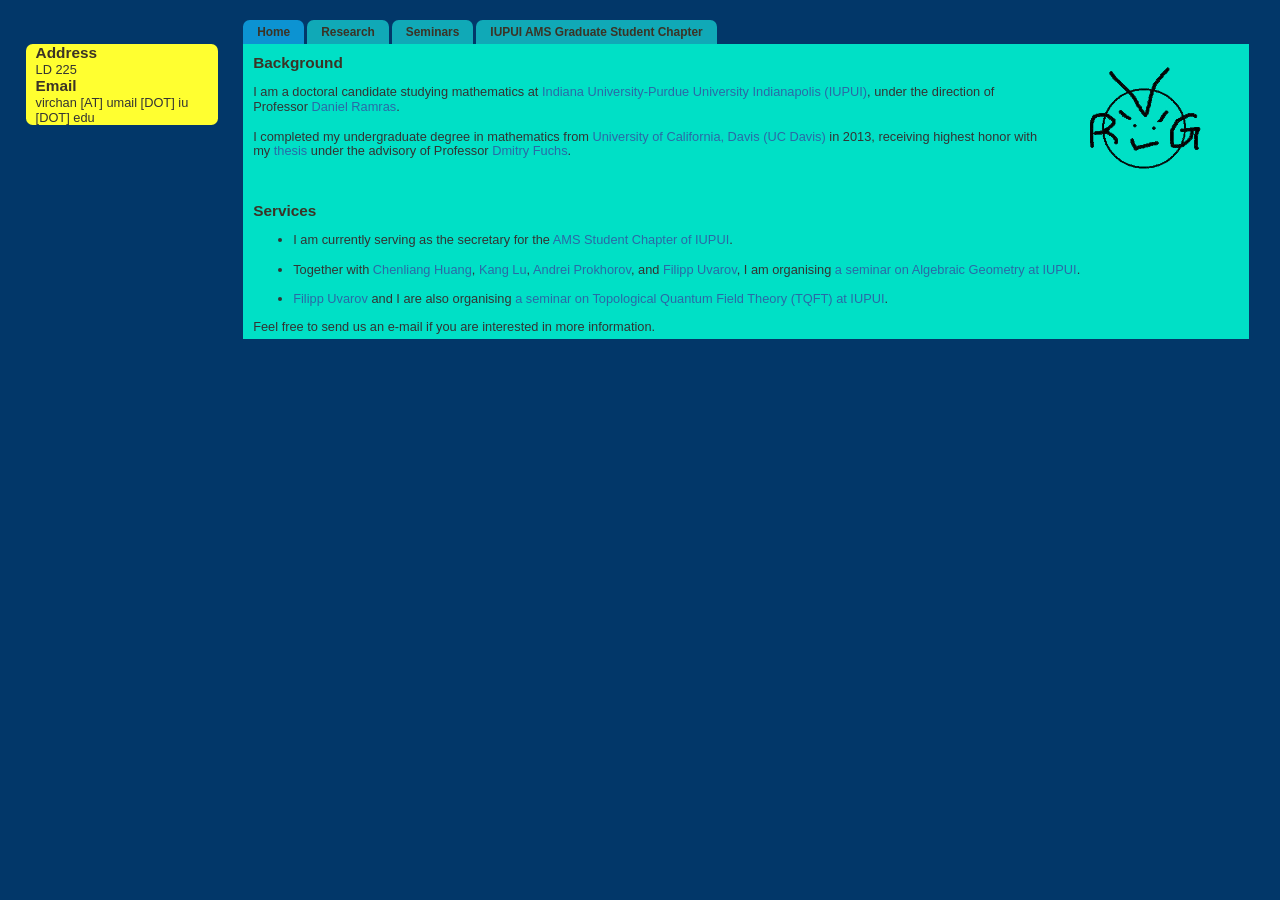
==== index.html @ d1777815 "Add files via upload" ====
<!DOCTYPE html PUBLIC "-//W3C//DTD XHTML 1.0 Transitional//EN" "http://www.w3.org/TR/xhtml1/DTD/xhtml1-transitional.dtd">
<html xmlns="http://www.w3.org/1999/xhtml"><head><meta http-equiv="Content-Type" content="text/html; charset=windows-1252">
    <title>Virgil Chan (IUPUI)</title>
    <meta name="viewport" content="width=device-width, initial-scale=1">
    <link rel="stylesheet" media="(max-width: 640px)" href="./index_files/main-640px.css">
    <link rel="stylesheet" media="(min-width: 640px)" href="./index_files/main.css">
    
    <script async="" src="https://www.google-analytics.com/analytics.js"></script><script>
        (function(i,s,o,g,r,a,m){i['GoogleAnalyticsObject']=r;i[r]=i[r]||function(){
            (i[r].q=i[r].q||[]).push(arguments)},i[r].l=1*new Date();a=s.createElement(o),
            m=s.getElementsByTagName(o)[0];a.async=1;a.src=g;m.parentNode.insertBefore(a,m)
            })(window,document,'script','//www.google-analytics.com/analytics.js','ga');
        ga('create', 'UA-64908576-1', 'auto');
        ga('send', 'pageview');
    </script>

    
</head>
<body>

<div class="NavBar">
<ul>
    <li id="current"><a href="https://virchan.github.io/index.html"><strong>Home</strong></a></li>
    <li><a href="https://virchan.github.io/research.html"><strong>Research</strong></a></li>
    <li><a href="https://virchan.github.io/seminars.html"><strong>Seminars</strong></a></li>
    <li><a href="https://sites.google.com/view/ams-iupui"><strong>IUPUI AMS Graduate Student Chapter</strong></a></li>
</ul>
</div>

<div class="ContactFrame">
<h1>Address</h1><p>LD 225</p>
<!--<h1>Phone</h1><p></p> -->
<h1>Email</h1><p>virchan [AT] umail [DOT] iu [DOT] edu </p>
</div>

<div class="MainFrame">
<div class="Home">
<img id="Me" title="Sup" src="./index_files/mon.png" width="20%">
<h1>Background</h1><p>I am a doctoral candidate studying mathematics at <a href="http://www.iupui.edu/
" target="_blank" style="text-decoration: none">Indiana University-Purdue University Indianapolis (IUPUI)</a>, under the direction of Professor <a href="http://science.iupui.edu/ppgenmathramras-daniel" target="_blank" style="text-decoration: none">Daniel Ramras</a>.
<br> <br>
I completed my undergraduate degree in mathematics from <a href="https://www.ucdavis.edu/" target="_blank" style="text-decoration: none">University of California, Davis (UC Davis)</a> in 2013, receiving highest honor with my <a href="http://arxiv.org/abs/1303.3959" target="_blank" style="text-decoration: none">thesis</a> under the advisory of Professor <a href="https://www.math.ucdavis.edu/research/profiles/?fac_id=fuchs" target="_blank" style="text-decoration: none">Dmitry Fuchs</a>.
</p>

<br><br>
<h1>Services</h1>
<ul>
<li>I am currently serving as the secretary for the <a href="https://sites.google.com/view/ams-iupui" target="_blank" style="text-decoration: none">AMS Student Chapter of IUPUI</a>. </li>
<br>
<li>Together with <a href="https://math.iupui.edu/ppgenmathhuang-chenliang" style="text-decoration: none">Chenliang Huang</a>, <a href="https://math.iupui.edu/ppgenmathlu-kang" style="text-decoration: none"> Kang Lu</a>,
<a href="https://math.iupui.edu/people/ppgenmathprokhorov-andrei" style="text-decoration: none">Andrei Prokhorov</a>, and <a href="https://math.iupui.edu/ppgenmathuvarov-filipp" style="text-decoration: none">Filipp Uvarov</a>, I am organising <a href="https://virchan.github.io/seminar_iupui_srags.html" style="text-decoration: none">a seminar on Algebraic Geometry at IUPUI</a>.</li>
<br>
<li><a href="https://math.iupui.edu/ppgenmathuvarov-filipp" style="text-decoration: none">Filipp Uvarov</a> and I are also organising <a href="https://virchan.github.io/seminar_iupui_srtqft.html" style="text-decoration: none">a seminar on Topological Quantum Field Theory (TQFT) at IUPUI</a>.</li>
</ul>

Feel free to send us an e-mail if you are interested in more information. 
</div>
</div>


</body></html>
---- index_files/main-640px.css ----
body 
{
    font-family: Arial,sans-serif;
	color: #333333;
	line-height: 1.166;	
	margin: 0px;
	padding: 0px;
	background: #4F4335 fixed;
}

/* Headings */

h1{
 font: bold 120% Arial,sans-serif;
 color: #3B3326;
 margin: 0px;
 padding: 0px;
}

h2{
 font: bold 100% Arial,sans-serif;
 color: #3B3326;
 margin: 0px 0px 0px 0px;
 padding: 0px;
}

h3{
 font: bold 100% Arial,sans-serif;
 color: #3B3326;
 margin: 0px;
 padding: 0px;
}

h4{
 font: 100% Arial,sans-serif;
 color: #2A69A6;
 margin: 0px;
 padding: 0px;
}

h5{
 font: 100% Arial,sans-serif;
 color: #2A69A6;
 margin: 0px;
 padding: 0px;
}

/* Page Elements */

.NavBar
{
    float:left;
    width:98%;
    background:#4F4335;
    font-size:93%;
    line-height:normal;
    position:absolute;
    top:20px;
    left: 0px;
}

.ContactFrame
{
/*    width:100%;
    background-color: #7E9158;
    border-radius: 5pt;
    font: small Verdana,sans-serif;
    font-size:80%;
    position: absolute;
    bottom:0;
    left:2%;*/
    display: none;

}

.MainFrame
{
    position:absolute;
    top: 44px;
    left: 0px;
    width: 98%;
    background-color: #A39A89;

}


.Papers, .Teaching, .Reading, .Home, .Goals, .CourseInfo, .Toolkit, .Lecture, .Homework, .Quizzes, .Exams, .Pictures, .Seminar, .Workshop
{
    padding: 10px 4px 4px 10px;
    font-size:80%;
    float:left;
}

.Seminar, .Teaching, .Reading, .Papers, .Workshop
{
    width:99%;
}

/* Tabs' Rules */

.NavBar ul 
{
    margin:0;
    padding:0;
    list-style:none;
}
    
.NavBar li 
{
    float:left;
    margin:0px;
    padding:0;
}

.NavBar a 
{
    display:block;
    padding: 5px 14px;
    border-top-left-radius:5pt;
    border-top-right-radius:5pt;
    text-decoration: none;
    color: #3B3326;
    font-size:80%;
    margin-right:3px;
    background:#726C60;
}

#current a
{
    background:#A39A89;
    border-top-left-radius:5pt;
    border-top-right-radius:5pt;
}
    
/* Paragraph Rules */

.Papers p, .Teaching p, .ContactFrame p
{
    margin: 0px;
}

.Seminar p
{
    margin:1px 0px 0px 0px;
}

.Workshop p
{
    margin:1px 0px 0px 0px;
}

.ContactFrame p, .ContactFrame h1
{
    margin-left:10px;
}

.Papers table p
{
    margin-left: 0px;
}

.MainFrame img
{
    float:right;
    margin-left:4px;
    margin-right:4px;
}

/* Anchor Rules */

a:hover
{
    color:#0062A0;
}

a
{
    color: #2A69A6;
    text-decoration:none;
}

/* Table Rules */

table 
{
    background-color: #7E9158;
    border: 1px solid #4F4335;
    empty-cells:show;
    font-size:100%;
    margin:20px;
    padding: 4px;
    text-align: left;
    color: #3B3326;
}

table thead th
{
    border:0px;
    border-bottom:1px solid #4F4335;
    color: #3B3326;
    font-size:90%;
    padding: 3px 3px;
    text-align: left;
}

table tbody tr:nth-child(even)
{
    background-color: #A39A89;
}

table tbody tr:nth-child(odd)
{
    background-color: #CECCCB;
}

table tbody td
{
    padding: 2px;
    border: 0;
}

table tbody tr:nth-child(odd) a
{
    color: #2A69A6;
    text-decoration:none;
}


table tbody tr:nth-child(even) a
{
    color: #3B4728;
    text-decoration:none;
}

tr:nth-child(odd):hover a
{
    color:#0062A0;
}

tr:nth-child(even):hover a
{
    color:#0062A0;
}

/* Goals List Rules */

li.undone
{
    list-style-image:url("Unchecked.png");
}

li.done
{
    list-style-image:url("checked.png");
}
---- index_files/main.css ----
﻿body 
{
    font-family: Arial,sans-serif;
	color: #333333;
	line-height: 1.166;	
	margin: 0px;
	padding: 0px;
	background: #023769 fixed;
}

/* Headings */

h1{
 font: bold 120% Arial,sans-serif;
 color: #3B3326;
 margin: 0px;
 padding: 0px;
}

h2{
 font: bold 100% Arial,sans-serif;
 color: #3B3326;
 margin: 0px 0px 0px 0px;
 padding: 0px;
}

h3{
 font: bold 100% Arial,sans-serif;
 color: #3B3326;
 margin: 0px;
 padding: 0px;
}

h4{
 font: 100% Arial,sans-serif;
 color: #2A69A6;
 margin: 0px;
 padding: 0px;
}

h5{
 font: 100% Arial,sans-serif;
 color: #2A69A6;
 margin: 0px;
 padding: 0px;
}

/* Page Elements */

.NavBar
{
    float:left;
    width:80.5%;
    background:#023769;
    font-size:93%;
    line-height:normal;
    position:absolute;
    top:20px;
    left: 19%;
}

.ContactFrame
{
    position: fixed;
    left:2%;
    width:15%;
    top:44px;
    background-color: #FFFF30;
    border-radius: 5pt;
    font: small Verdana,sans-serif;
    font-size:80%;
}

.MainFrame
{
    position:absolute;
    top: 44px;
    left: 19%;
    right: 2%;
    width: 78.6%;
    background-color: #00E0C6;
}


.Papers, .Teaching, .Reading, .Home, .Goals, .CourseInfo, .Toolkit, .Lecture, .Homework, .Quizzes, .Exams, .Pictures, .Seminar, .Workshop
{
    padding: 10px 4px 4px 10px;
    font-size:80%;
    float:left;
}

.Seminar, .Teaching, .Reading, .Papers, .Workshop
{
    width:99%;
}

/* Tabs' Rules */

.NavBar ul 
{
    margin:0;
    padding:0;
    list-style:none;
}
    
.NavBar li 
{
    float:left;
    margin:0px;
    padding:0;
}

.NavBar a 
{
    display:block;
    padding: 5px 14px;
    border-top-left-radius:5pt;
    border-top-right-radius:5pt;
    text-decoration: none;
    color: #3B3326;
    font-size:80%;
    margin-right:3px;
    background:#10A9B7;
}

#current a
{
    background:#0C93D2;
    border-top-left-radius:5pt;
    border-top-right-radius:5pt;
}
    
/* Paragraph Rules */

.Papers p, .Teaching p, .ContactFrame p
{
    margin: 0px;
}

.Seminar p
{
    margin:1px 0px 0px 0px;
}

.Workshop p
{
    margin:1px 0px 0px 0px;
}

.ContactFrame p, .ContactFrame h1
{
    margin-left:10px;
}

.Papers table p
{
    margin-left: 0px;
}

.MainFrame img
{
    float:right;
    margin-left:4px;
    margin-right:4px;
}

/* Anchor Rules */

a:hover
{
    color:#0062A0;
}

a
{
    color: #2A69A6;
    text-decoration:none;
}

/* Table Rules */

table 
{
    background-color: #7E9158;
    border: 1px solid #4F4335;
    empty-cells:show;
    font-size:100%;
    margin:20px 0 20px 0;
    padding: 4px;
    text-align: left;
    width:98%;
    color: #3B3326;
}

table thead th
{
    border:0px;
    border-bottom:1px solid #4F4335;
    color: #3B3326;
    font-size:90%;
    padding: 3px 3px;
    text-align: left;
}

table tbody tr:nth-child(even)
{
    background-color: #A39A89;
}

table tbody tr:nth-child(odd)
{
    background-color: #CECCCB;
}

table tbody td
{
    padding: 2px;
    border: 0;
}

table tbody tr:nth-child(odd) a
{
    color: #2A69A6;
    text-decoration:none;
}


table tbody tr:nth-child(even) a
{
    color: #3B4728;
    text-decoration:none;
}

tr:nth-child(odd):hover a
{
    color:#0062A0;
}

tr:nth-child(even):hover a
{
    color:#0062A0;
}

/* Goals List Rules */

li.undone
{
    list-style-image:url("Unchecked.png");
}

li.done
{
    list-style-image:url("checked.png");
}
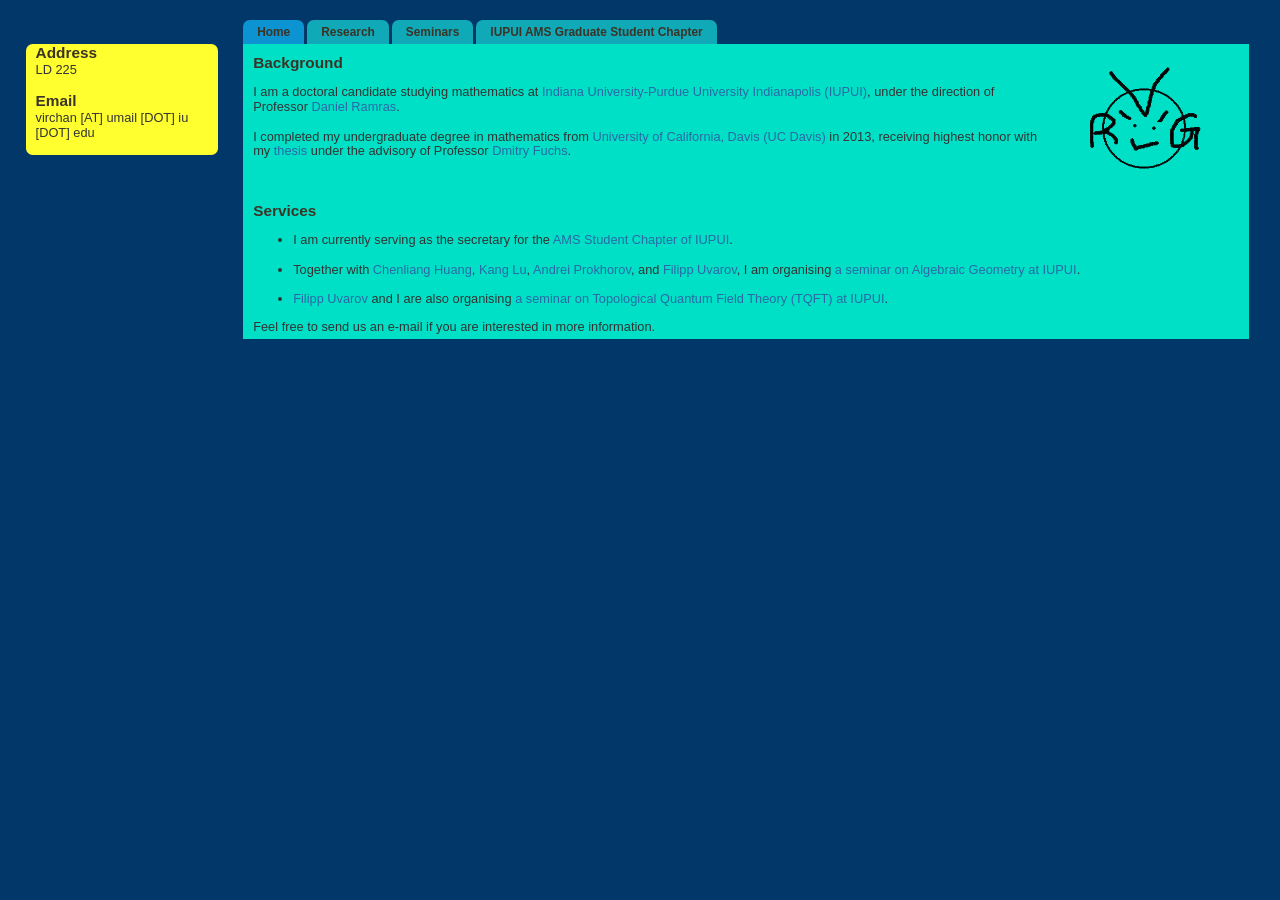
==== commit c257d295: "Add files via upload" ====
--- a/index.html
+++ b/index.html
@@ -30,7 +30,9 @@
 <div class="ContactFrame">
 <h1>Address</h1><p>LD 225</p>
 <!--<h1>Phone</h1><p></p> -->
+<br>
 <h1>Email</h1><p>virchan [AT] umail [DOT] iu [DOT] edu </p>
+<br>
 </div>
 
 <div class="MainFrame">
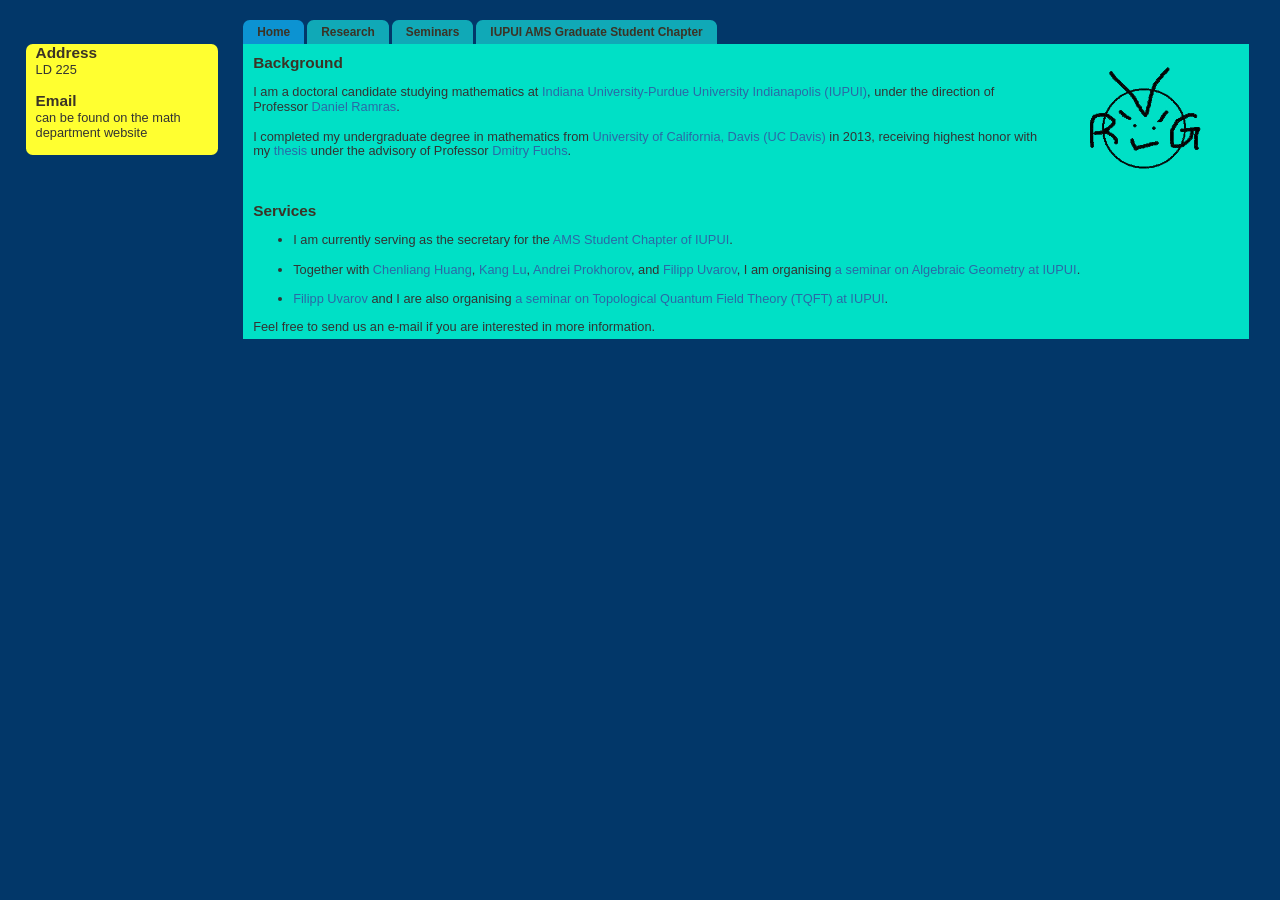
==== commit 114b3fd0: "Add files via upload" ====
--- a/index.html
+++ b/index.html
@@ -31,7 +31,7 @@
 <h1>Address</h1><p>LD 225</p>
 <!--<h1>Phone</h1><p></p> -->
 <br>
-<h1>Email</h1><p>virchan [AT] umail [DOT] iu [DOT] edu </p>
+<h1>Email</h1><p>can be found on the math department website </p>
 <br>
 </div>
 
--- a/index_files/main-640px.css
+++ b/index_files/main-640px.css
@@ -1,11 +1,11 @@
-body 
+﻿body 
 {
     font-family: Arial,sans-serif;
 	color: #333333;
 	line-height: 1.166;	
 	margin: 0px;
 	padding: 0px;
-	background: #4F4335 fixed;
+	background: #023769 fixed;
 }
 
 /* Headings */
@@ -50,37 +50,35 @@
 .NavBar
 {
     float:left;
-    width:98%;
-    background:#4F4335;
+    width:80.5%;
+    background:#023769;
     font-size:93%;
     line-height:normal;
     position:absolute;
     top:20px;
-    left: 0px;
+    left: 19%;
 }
 
 .ContactFrame
 {
-/*    width:100%;
-    background-color: #7E9158;
+    position: fixed;
+    left:2%;
+    width:15%;
+    top:44px;
+    background-color: #FFFF30;
     border-radius: 5pt;
     font: small Verdana,sans-serif;
     font-size:80%;
-    position: absolute;
-    bottom:0;
-    left:2%;*/
-    display: none;
-
 }
 
 .MainFrame
 {
     position:absolute;
     top: 44px;
-    left: 0px;
-    width: 98%;
-    background-color: #A39A89;
-
+    left: 19%;
+    right: 2%;
+    width: 78.6%;
+    background-color: #00E0C6;
 }
 
 
@@ -122,12 +120,12 @@
     color: #3B3326;
     font-size:80%;
     margin-right:3px;
-    background:#726C60;
+    background:#10A9B7;
 }
 
 #current a
 {
-    background:#A39A89;
+    background:#0C93D2;
     border-top-left-radius:5pt;
     border-top-right-radius:5pt;
 }
@@ -187,9 +185,10 @@
     border: 1px solid #4F4335;
     empty-cells:show;
     font-size:100%;
-    margin:20px;
+    margin:20px 0 20px 0;
     padding: 4px;
     text-align: left;
+    width:98%;
     color: #3B3326;
 }
 
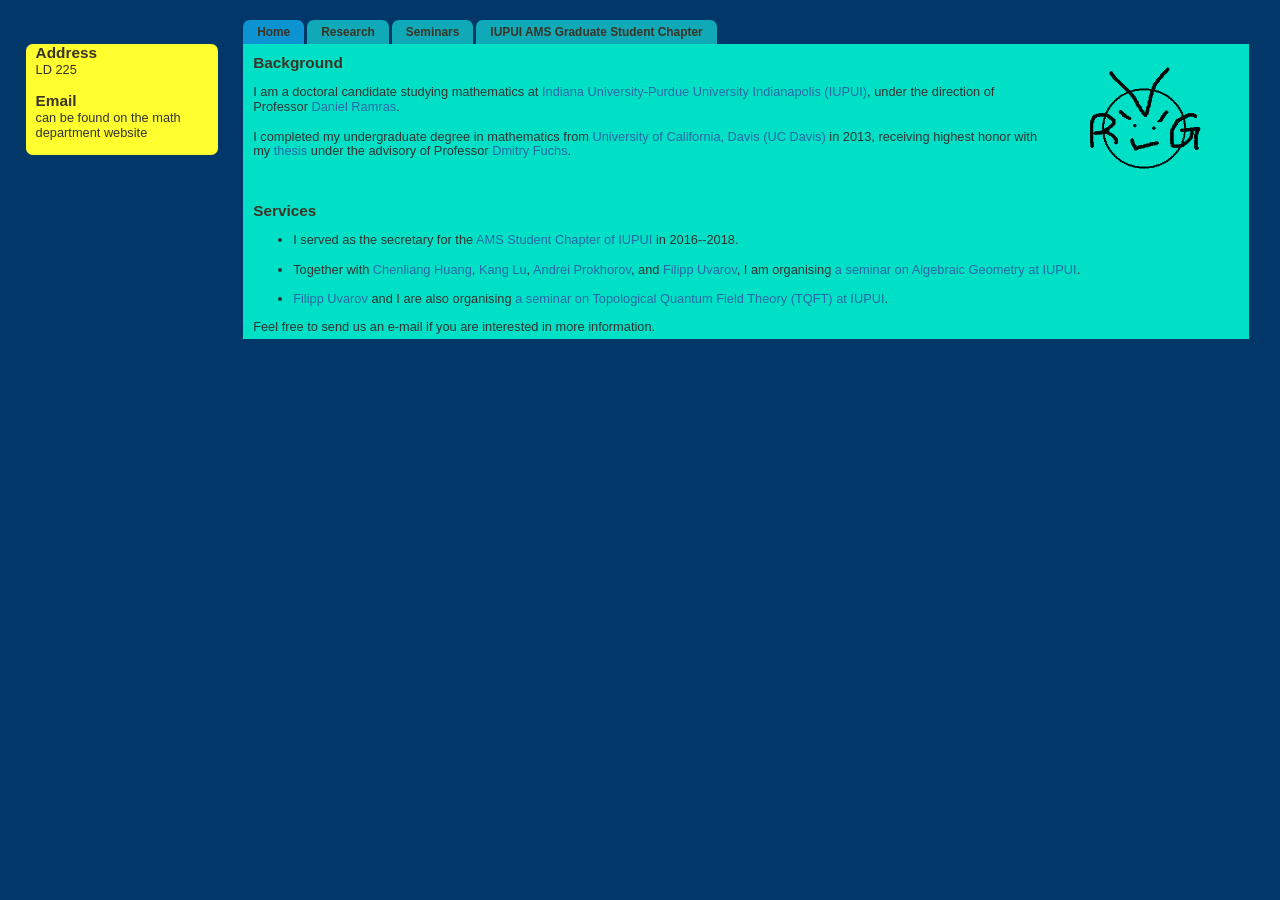
==== commit ee03368f: "Add files via upload" ====
--- a/index.html
+++ b/index.html
@@ -47,7 +47,7 @@
 <br><br>
 <h1>Services</h1>
 <ul>
-<li>I am currently serving as the secretary for the <a href="https://sites.google.com/view/ams-iupui" target="_blank" style="text-decoration: none">AMS Student Chapter of IUPUI</a>. </li>
+<li>I served as the secretary for the <a href="https://sites.google.com/view/ams-iupui" target="_blank" style="text-decoration: none">AMS Student Chapter of IUPUI</a> in 2016--2018. </li>
 <br>
 <li>Together with <a href="https://math.iupui.edu/ppgenmathhuang-chenliang" style="text-decoration: none">Chenliang Huang</a>, <a href="https://math.iupui.edu/ppgenmathlu-kang" style="text-decoration: none"> Kang Lu</a>,
 <a href="https://math.iupui.edu/people/ppgenmathprokhorov-andrei" style="text-decoration: none">Andrei Prokhorov</a>, and <a href="https://math.iupui.edu/ppgenmathuvarov-filipp" style="text-decoration: none">Filipp Uvarov</a>, I am organising <a href="https://virchan.github.io/seminar_iupui_srags.html" style="text-decoration: none">a seminar on Algebraic Geometry at IUPUI</a>.</li>
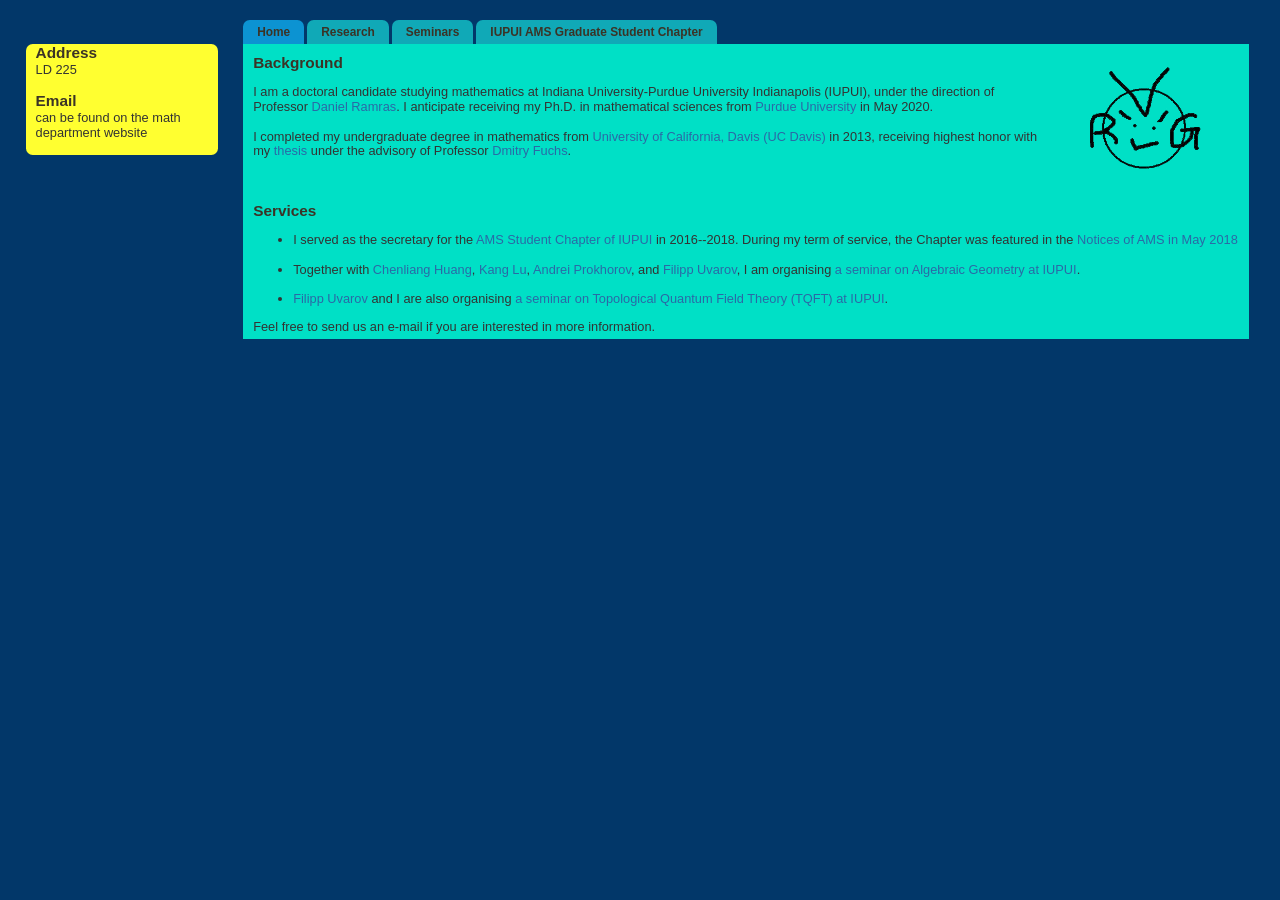
==== commit 4890ff49: "Add files via upload" ====
--- a/index.html
+++ b/index.html
@@ -38,8 +38,7 @@
 <div class="MainFrame">
 <div class="Home">
 <img id="Me" title="Sup" src="./index_files/mon.png" width="20%">
-<h1>Background</h1><p>I am a doctoral candidate studying mathematics at <a href="http://www.iupui.edu/
-" target="_blank" style="text-decoration: none">Indiana University-Purdue University Indianapolis (IUPUI)</a>, under the direction of Professor <a href="http://science.iupui.edu/ppgenmathramras-daniel" target="_blank" style="text-decoration: none">Daniel Ramras</a>.
+<h1>Background</h1><p>I am a doctoral candidate studying mathematics at Indiana University-Purdue University Indianapolis (IUPUI), under the direction of Professor <a href="http://science.iupui.edu/ppgenmathramras-daniel" target="_blank" style="text-decoration: none">Daniel Ramras</a>.  I anticipate receiving my Ph.D. in mathematical sciences from <a href="https://www.purdue.edu/" target="_blank" style="text-decoration: none">Purdue University</a> in May 2020. 
 <br> <br>
 I completed my undergraduate degree in mathematics from <a href="https://www.ucdavis.edu/" target="_blank" style="text-decoration: none">University of California, Davis (UC Davis)</a> in 2013, receiving highest honor with my <a href="http://arxiv.org/abs/1303.3959" target="_blank" style="text-decoration: none">thesis</a> under the advisory of Professor <a href="https://www.math.ucdavis.edu/research/profiles/?fac_id=fuchs" target="_blank" style="text-decoration: none">Dmitry Fuchs</a>.
 </p>
@@ -47,7 +46,7 @@
 <br><br>
 <h1>Services</h1>
 <ul>
-<li>I served as the secretary for the <a href="https://sites.google.com/view/ams-iupui" target="_blank" style="text-decoration: none">AMS Student Chapter of IUPUI</a> in 2016--2018. </li>
+<li>I served as the secretary for the <a href="https://sites.google.com/view/ams-iupui" target="_blank" style="text-decoration: none">AMS Student Chapter of IUPUI</a> in 2016--2018. During my term of service, the Chapter was featured in the <a href="https://www.ams.org/journals/notices/201805/rnoti-p538.pdf" target="_blank" style="text-decoration: none">Notices of AMS in May 2018</a></li>
 <br>
 <li>Together with <a href="https://math.iupui.edu/ppgenmathhuang-chenliang" style="text-decoration: none">Chenliang Huang</a>, <a href="https://math.iupui.edu/ppgenmathlu-kang" style="text-decoration: none"> Kang Lu</a>,
 <a href="https://math.iupui.edu/people/ppgenmathprokhorov-andrei" style="text-decoration: none">Andrei Prokhorov</a>, and <a href="https://math.iupui.edu/ppgenmathuvarov-filipp" style="text-decoration: none">Filipp Uvarov</a>, I am organising <a href="https://virchan.github.io/seminar_iupui_srags.html" style="text-decoration: none">a seminar on Algebraic Geometry at IUPUI</a>.</li>
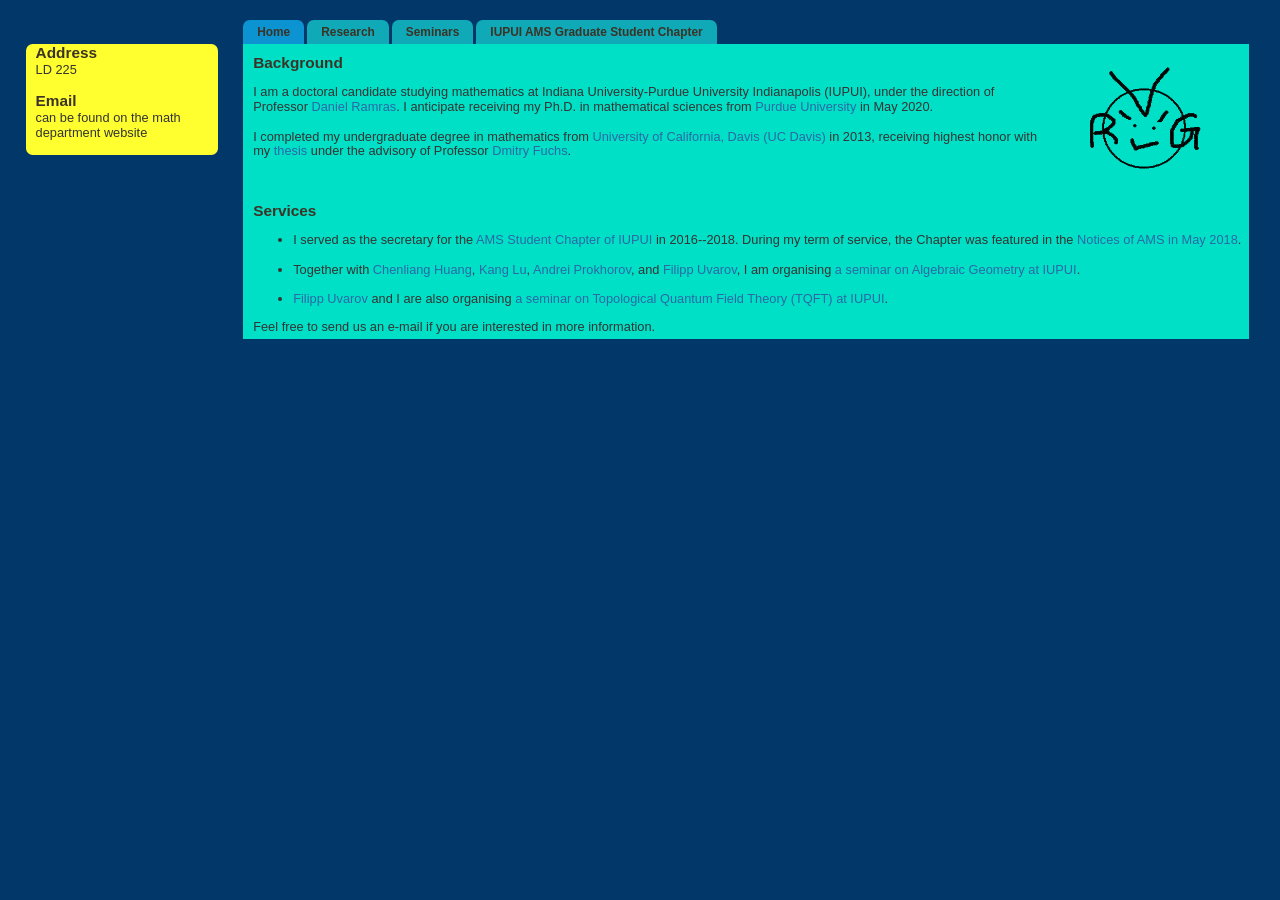
==== commit da892190: "Add files via upload" ====
--- a/index.html
+++ b/index.html
@@ -46,7 +46,7 @@
 <br><br>
 <h1>Services</h1>
 <ul>
-<li>I served as the secretary for the <a href="https://sites.google.com/view/ams-iupui" target="_blank" style="text-decoration: none">AMS Student Chapter of IUPUI</a> in 2016--2018. During my term of service, the Chapter was featured in the <a href="https://www.ams.org/journals/notices/201805/rnoti-p538.pdf" target="_blank" style="text-decoration: none">Notices of AMS in May 2018</a></li>
+<li>I served as the secretary for the <a href="https://sites.google.com/view/ams-iupui" target="_blank" style="text-decoration: none">AMS Student Chapter of IUPUI</a> in 2016--2018. During my term of service, the Chapter was featured in the <a href="https://www.ams.org/journals/notices/201805/rnoti-p538.pdf" target="_blank" style="text-decoration: none">Notices of AMS in May 2018</a>.</li>
 <br>
 <li>Together with <a href="https://math.iupui.edu/ppgenmathhuang-chenliang" style="text-decoration: none">Chenliang Huang</a>, <a href="https://math.iupui.edu/ppgenmathlu-kang" style="text-decoration: none"> Kang Lu</a>,
 <a href="https://math.iupui.edu/people/ppgenmathprokhorov-andrei" style="text-decoration: none">Andrei Prokhorov</a>, and <a href="https://math.iupui.edu/ppgenmathuvarov-filipp" style="text-decoration: none">Filipp Uvarov</a>, I am organising <a href="https://virchan.github.io/seminar_iupui_srags.html" style="text-decoration: none">a seminar on Algebraic Geometry at IUPUI</a>.</li>
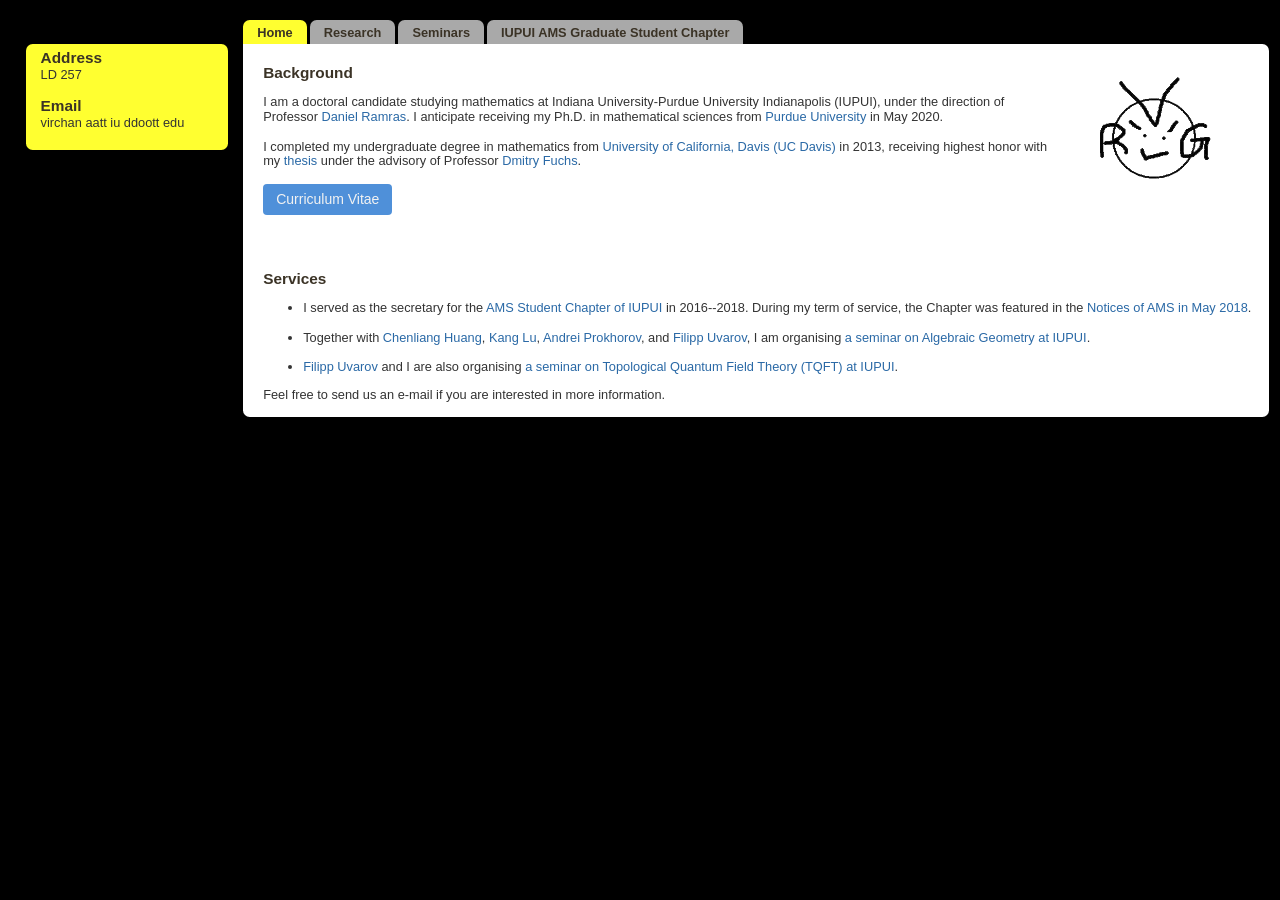
==== commit 7e423474: "Add files via upload" ====
--- a/index.html
+++ b/index.html
@@ -28,10 +28,10 @@
 </div>
 
 <div class="ContactFrame">
-<h1>Address</h1><p>LD 225</p>
+<h1>Address</h1><p>LD 257</p>
 <!--<h1>Phone</h1><p></p> -->
 <br>
-<h1>Email</h1><p>can be found on the math department website </p>
+<h1>Email</h1><p>virchan aatt iu ddoott edu</p>
 <br>
 </div>
 
@@ -41,6 +41,8 @@
 <h1>Background</h1><p>I am a doctoral candidate studying mathematics at Indiana University-Purdue University Indianapolis (IUPUI), under the direction of Professor <a href="http://science.iupui.edu/ppgenmathramras-daniel" target="_blank" style="text-decoration: none">Daniel Ramras</a>.  I anticipate receiving my Ph.D. in mathematical sciences from <a href="https://www.purdue.edu/" target="_blank" style="text-decoration: none">Purdue University</a> in May 2020. 
 <br> <br>
 I completed my undergraduate degree in mathematics from <a href="https://www.ucdavis.edu/" target="_blank" style="text-decoration: none">University of California, Davis (UC Davis)</a> in 2013, receiving highest honor with my <a href="http://arxiv.org/abs/1303.3959" target="_blank" style="text-decoration: none">thesis</a> under the advisory of Professor <a href="https://www.math.ucdavis.edu/research/profiles/?fac_id=fuchs" target="_blank" style="text-decoration: none">Dmitry Fuchs</a>.
+<br><br>
+<a class="slides" href="./index_files/Virgil_Chan_Curriculum_Vitae.pdf">Curriculum Vitae</a>
 </p>
 
 <br><br>
--- a/index_files/main.css
+++ b/index_files/main.css
@@ -5,7 +5,7 @@
 	line-height: 1.166;	
 	margin: 0px;
 	padding: 0px;
-	background: #023769 fixed;
+	background: #000000 fixed; //{real background colour}
 }
 
 /* Headings */
@@ -51,7 +51,7 @@
 {
     float:left;
     width:80.5%;
-    background:#023769;
+    background:#000000; //{background colour behind navigation bar}
     font-size:93%;
     line-height:normal;
     position:absolute;
@@ -62,10 +62,15 @@
 .ContactFrame
 {
     position: fixed;
+    border-top-left-radius:5pt;
+    border-top-right-radius:5pt;
+    border-bottom-left-radius:5pt;
+    border-bottom-right-radius:5pt;
+    padding: 5px 5px;
     left:2%;
     width:15%;
     top:44px;
-    background-color: #FFFF30;
+    background-color: #FFFF30; //{background colour for Contact Frame}
     border-radius: 5pt;
     font: small Verdana,sans-serif;
     font-size:80%;
@@ -74,11 +79,15 @@
 .MainFrame
 {
     position:absolute;
+    border-top-right-radius:5pt;
+    border-bottom-left-radius:5pt;
+    border-bottom-right-radius:5pt;
+    padding: 10px 10px;
     top: 44px;
     left: 19%;
     right: 2%;
     width: 78.6%;
-    background-color: #00E0C6;
+    background-color: #ffffff; //{background colour for text}
 }
 
 
@@ -120,12 +129,12 @@
     color: #3B3326;
     font-size:80%;
     margin-right:3px;
-    background:#10A9B7;
+    background:#a9a9a9; //{background colour for nagivation bar}
 }
 
 #current a
 {
-    background:#0C93D2;
+    background:#FFFF30;
     border-top-left-radius:5pt;
     border-top-right-radius:5pt;
 }
@@ -253,3 +262,163 @@
     list-style-image:url("checked.png");
 }
 
+ol.expo
+{
+}
+
+ol.expo a
+{
+   /* font-weight: bold;
+    color: #990099;
+    display:block;
+    padding: 5px 14px;
+    border-top-left-radius:5pt;
+    border-top-right-radius:5pt;
+    margin-right:94%;
+    background:#10A9B7;border-color:#f2f2f2 */
+    color: #990099;
+    background-color: #d9534f; //{red colour}
+    border-color: #d43f3a;
+    display: inline-block;
+    padding: 6px 12px;
+    margin-bottom: inherit;
+    margin-top: 0;
+    font-size: 14px;
+    font-weight: 400;
+    text-align: center;
+    vertical-align: middle;
+    cursor: pointer;
+    background-image: none;
+    border: 1px solid transparent;
+    border-radius: 4px;
+}
+
+ol.expo a
+{
+    color: #f2f2f2;
+}
+
+ol.expo a:visited
+{
+font-weight: bold;
+    color: #f2f2f2;
+}
+
+ol.expo a:hover
+{
+font-weight: bold;
+    color: #f2f2f2;
+}
+
+ol.expo li {
+    font-weight: bold;
+    color: #3B3326;
+}
+
+a.pdf
+{
+    color: #f2f2f2;
+    background-color: #d9534f;
+    border-color: #d43f3a;
+    display: inline-block;
+    padding: 6px 12px;
+    margin-bottom: inherit;
+    margin-top: 0;
+    font-size: 14px;
+    font-weight: 400;
+    text-align: center;
+    vertical-align: middle;
+    cursor: pointer;
+    background-image: none;
+    border: 1px solid transparent;
+    border-radius: 4px;
+    text-decoration:none;
+    }
+    
+a.pdf:visited
+{
+font-weight: bold;
+    color: #f2f2f2;
+}
+
+a.pdf:hover
+{
+font-weight: bold;
+    color: #f2f2f2;
+}  
+
+ol.research
+{
+}
+
+ol.research li {
+    font-weight: bold;
+    color: #3B3326;
+}
+
+ol.research a.pdf
+{
+   /* font-weight: bold;
+    color: #333333;
+    display:block;
+    padding: 5px 14px;
+    border-top-left-radius:5pt;
+    border-top-right-radius:5pt;
+    margin-right:94%;
+    background:#10A9B7;border-color:#f2f2f2 */
+    color: #f2f2f2;
+    background-color: #d9534f;
+    border-color: #d43f3a;
+    display: inline-block;
+    padding: 6px 12px;
+    margin-bottom: inherit;
+    margin-top: 0;
+    font-size: 14px;
+    font-weight: 400;
+    text-align: center;
+    vertical-align: middle;
+    cursor: pointer;
+    background-image: none;
+    border: 1px solid transparent;
+    border-radius: 4px;
+}
+
+ol.research a:hover
+{
+font-weight: bold;
+    color: #f2f2f2;
+}
+
+
+a.slides
+{
+        color: #f2f2f2;
+    background-color: #4f90d9;
+    border-color: #4f90d9;
+    display: inline-block;
+    padding: 6px 12px;
+    margin-bottom: inherit;
+    margin-top: 0;
+    font-size: 14px;
+    font-weight: 400;
+    text-align: center;
+    vertical-align: middle;
+    cursor: pointer;
+    background-image: none;
+    border: 1px solid transparent;
+    border-radius: 4px;
+    text-decoration:none;
+    }
+
+a.slides:visited
+{
+font-weight: bold;
+    color: #f2f2f2;
+}
+
+a.slides:hover
+{
+font-weight: bold;
+    color: #f2f2f2;
+}  
+
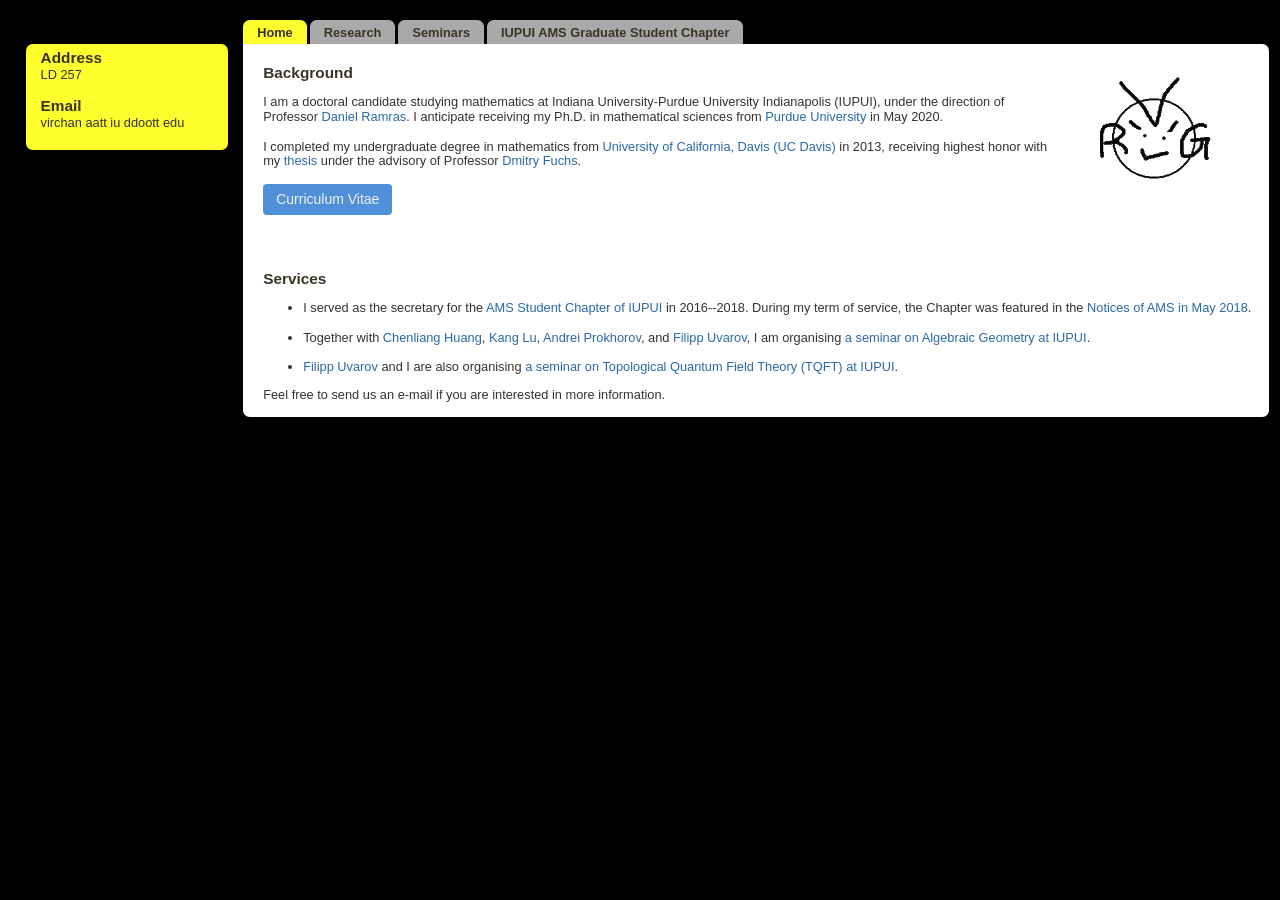
==== commit 58980e5c: "Add files via upload" ====
--- a/index.html
+++ b/index.html
@@ -1,6 +1,6 @@
 <!DOCTYPE html PUBLIC "-//W3C//DTD XHTML 1.0 Transitional//EN" "http://www.w3.org/TR/xhtml1/DTD/xhtml1-transitional.dtd">
 <html xmlns="http://www.w3.org/1999/xhtml"><head><meta http-equiv="Content-Type" content="text/html; charset=windows-1252">
-    <title>Virgil Chan (IUPUI)</title>
+    <title>Virgil Chan</title>
     <meta name="viewport" content="width=device-width, initial-scale=1">
     <link rel="stylesheet" media="(max-width: 640px)" href="./index_files/main-640px.css">
     <link rel="stylesheet" media="(min-width: 640px)" href="./index_files/main.css">
